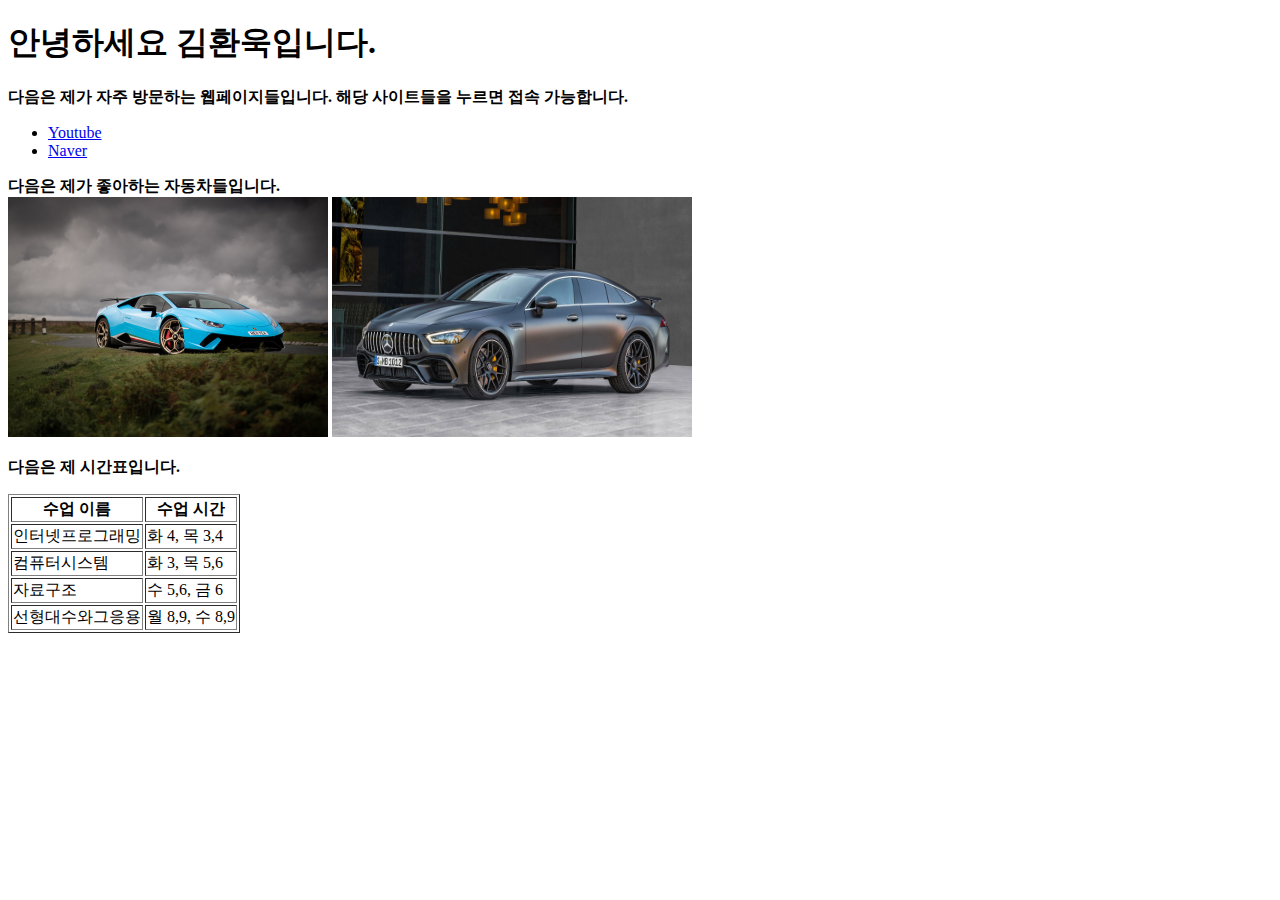
==== LAB1/index.html @ d1d12370 "LAB1 Commit" ====
<!DOCTYPE html>
<html>
    <head>
        <meta charset="UTF-8">
    </head>
    <body>
        <h1>안녕하세요 김환욱입니다.</h1>
        <p>
            <strong>다음은 제가 자주 방문하는 웹페이지들입니다. 해당 사이트들을 누르면 접속 가능합니다.</strong>
            <ul>
                <li><a href="https://www.youtube.com/">Youtube</a></li>
                <li><a href="https://www.naver.com/">Naver</a></li>
            </ul>
        </p>
        <p>
            <strong>다음은 제가 좋아하는 자동차들입니다.</strong><br>
            <img src="./Huracan_performante.jpg" width="320" height="240"
                alt="Lamborghini_LP640-4">
            <img src="./AMG_GT_63S.jpg" width="360" height="240"
                alt="AMG_GT_4Door">
        </p>
        <p>
            <strong>다음은 제 시간표입니다.</strong>
            <table border="1">
                <thead>
                    <tr>
                        <th>수업 이름</th>
                        <th>수업 시간</th>
                    </tr>
                </thead>
                <tbody>
                    <tr>
                        <td>인터넷프로그래밍</td>
                        <td>화 4, 목 3,4</td>
                    </tr>
                    <tr>
                        <td>컴퓨터시스템</td>
                        <td>화 3, 목 5,6</td>
                    </tr>
                    <tr>
                        <td>자료구조</td>
                        <td>수 5,6, 금 6</td>
                    </tr>
                    <tr>
                        <td>선형대수와그응용</td>
                        <td>월 8,9, 수 8,9</td>
                    </tr>
                </tbody>
            </table>
        </p>
    </body>
</html>
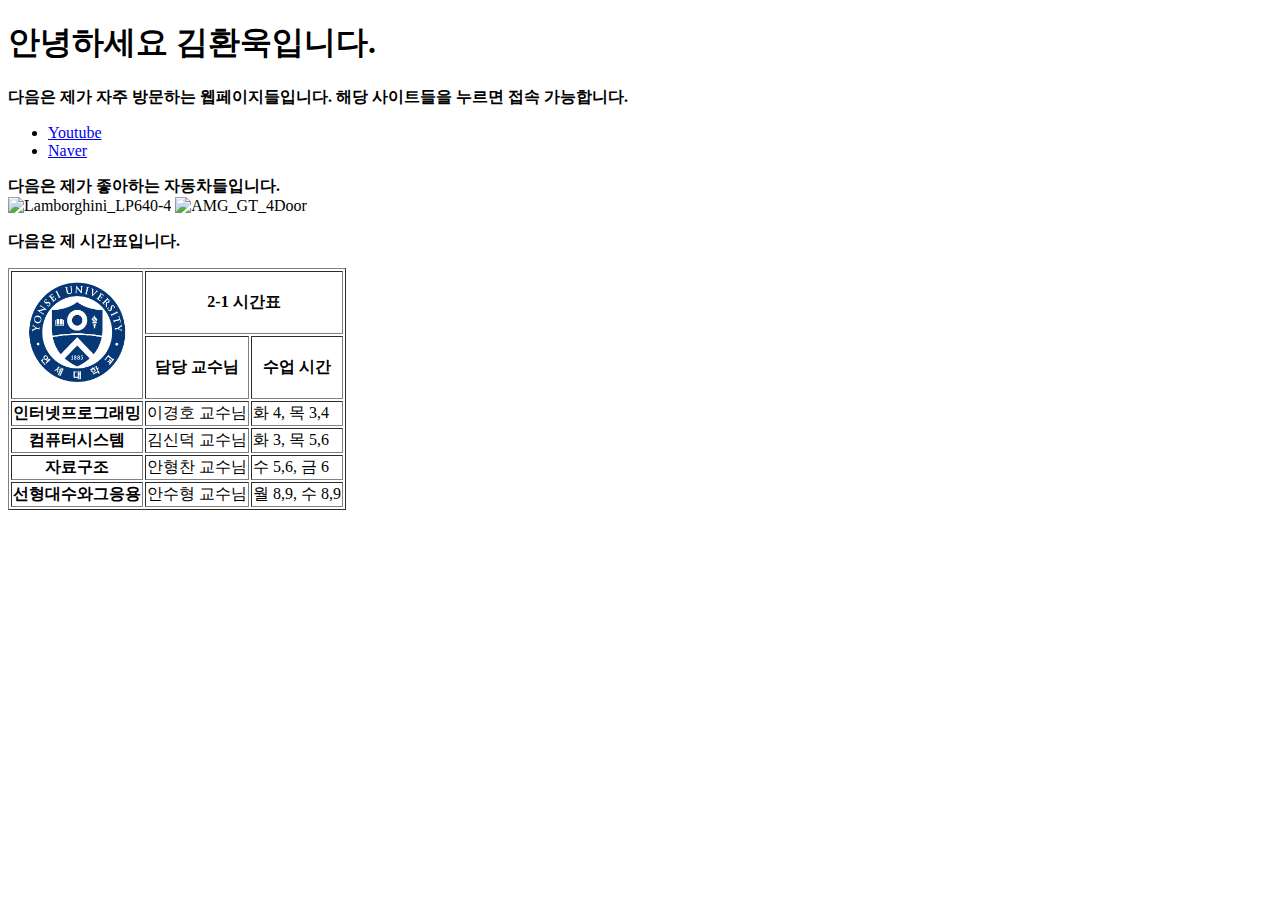
==== commit b0339f66: "LAB1 Commit" ====
--- a/LAB1/index.html
+++ b/LAB1/index.html
@@ -24,25 +24,38 @@
             <table border="1">
                 <thead>
                     <tr>
-                        <th>수업 이름</th>
-                        <th>수업 시간</th>
+                        <th rowspan="2">
+                            <img src="./Yonsei.png" width="120" height="120"
+                                alt="Logo of Yonsei">
+                        </th>
+                        <th colspan="2">
+                            <strong>2-1 시간표</strong>
+                        </th>
+                    </tr>
+                    <tr>
+                        <th><strong>담당 교수님</strong></th>
+                        <th><strong>수업 시간</strong></th>
                     </tr>
                 </thead>
                 <tbody>
                     <tr>
-                        <td>인터넷프로그래밍</td>
+                        <th>인터넷프로그래밍</th>
+                        <td>이경호 교수님</td>
                         <td>화 4, 목 3,4</td>
                     </tr>
                     <tr>
-                        <td>컴퓨터시스템</td>
+                        <th>컴퓨터시스템</th>
+                        <td>김신덕 교수님</td>
                         <td>화 3, 목 5,6</td>
                     </tr>
                     <tr>
-                        <td>자료구조</td>
+                        <th>자료구조</th>
+                        <td>안형찬 교수님</td>
                         <td>수 5,6, 금 6</td>
                     </tr>
                     <tr>
-                        <td>선형대수와그응용</td>
+                        <th>선형대수와그응용</th>
+                        <td>안수형 교수님</td>
                         <td>월 8,9, 수 8,9</td>
                     </tr>
                 </tbody>
